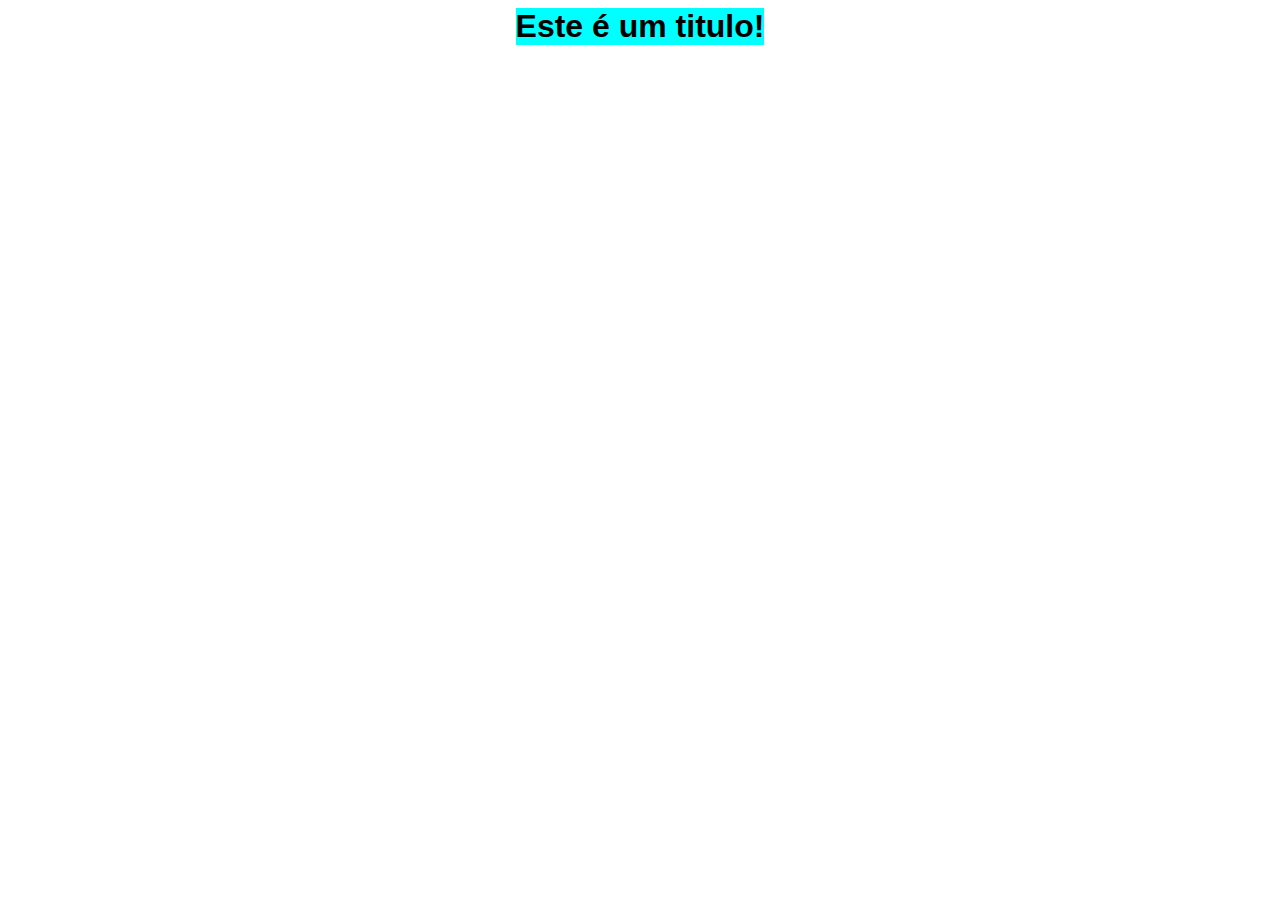
==== Home/index.html @ ca62ebd6 "fix: adjusting directories" ====
<!DOCTYPE html>
<html lang="pt-BR">
  <head>
    <meta charset="UTF-8" />
    <meta name="viewport" content="width=device-width, initial-scale=1.0" />
    <title>Bicicletaria</title>
    <link rel="stylesheet" href="style.css" />
    <script defer src="script.js"></script>
  </head>
  <body>
    <div class="main-wrapper">
      <h1>Este é um titulo!</h1>
    </div>
  </body>
</html>
---- Home/style.css ----
:root {
  font-family: Arial, Helvetica, sans-serif;
  color: black;
  border: 0;
  padding: 0;
  box-sizing: border-box;
}

.main-wrapper {
  display: flex;
}

h1 {
  display: flex;
  align-self: center;
  margin: auto;
  background-color: aqua;
}
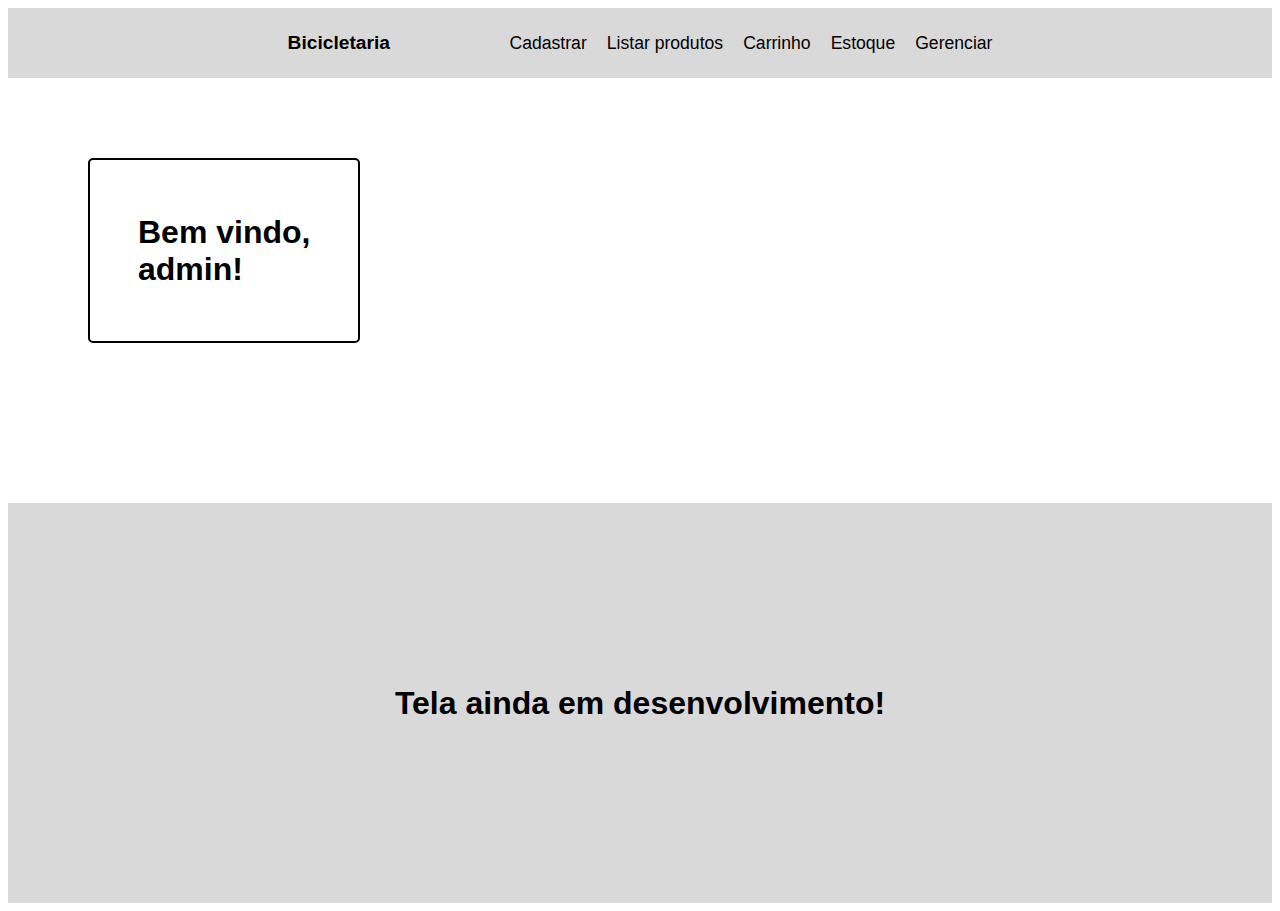
==== commit 7953caa5: "feat: implementing home, menu done and starting register page" ====
--- a/Home/index.html
+++ b/Home/index.html
@@ -9,7 +9,36 @@
   </head>
   <body>
     <div class="main-wrapper">
-      <h1>Este é um titulo!</h1>
+      <div class="header">
+        <div class="menu-title-container">
+          <h3 class="header-menu-title">
+            <a class="link-anchor" href="#">Bicicletaria</a>
+          </h3>
+        </div>
+        <ul class="header-links">
+          <li class="list-item">
+            <a class="link-anchor" href="#">Cadastrar</a>
+          </li>
+          <li class="list-item">
+            <a class="link-anchor" href="#">Listar produtos</a>
+          </li>
+          <li class="list-item">
+            <a class="link-anchor" href="#">Carrinho</a>
+          </li>
+          <li class="list-item">
+            <a class="link-anchor" href="#">Estoque</a>
+          </li>
+          <li class="list-item">
+            <a class="link-anchor" href="#">Gerenciar</a>
+          </li>
+        </ul>
+      </div>
+      <div class="hello-container">
+        <h1 class="hello-content">Bem vindo, </br> admin!</h1>
+      </div>
+      <div class="working">
+        <h1>Tela ainda em desenvolvimento!</h1>
+      </div>
     </div>
   </body>
 </html>
--- a/Home/style.css
+++ b/Home/style.css
@@ -6,13 +6,68 @@
   box-sizing: border-box;
 }
 
+.header {
+  display: flex;
+  background-color: #d9d9d9;
+  padding: 5px 10rem;
+  justify-content: space-evenly;
+}
+
 .main-wrapper {
+  display: flex;
+  flex-direction: column;
+  height: 100%;
+}
+
+.menu-title-container {
   display: flex;
 }
 
-h1 {
+.header-menu-title {
+  font-size: 1.2rem;
+}
+
+.header-links {
   display: flex;
-  align-self: center;
-  margin: auto;
-  background-color: aqua;
+  list-style-type: none;
+  text-align: center;
+  justify-content: center;
+  gap: 20px;
+  padding: 0;
 }
+
+.header-links .list-item {
+  display: flex;
+  flex-direction: row;
+  align-items: center;
+  font-size: 1.1rem;
+}
+
+.link-anchor {
+  color: black;
+  text-decoration: none;
+}
+
+.link-anchor:hover {
+  color: rgb(170, 170, 170);
+}
+
+.hello-container {
+  display: flex;
+  margin-top: 5rem;
+  margin-left: 5rem;
+  border: 2px solid black;
+  border-radius: 5px;
+  padding: 2rem 3rem;
+  width: fit-content;
+}
+
+.working {
+  display: flex;
+  text-align: center;
+  margin-top: 10rem;
+  justify-content: center;
+  background-color: #d9d9d9;
+  padding: 10rem 0;
+  flex-grow: 1;
+}
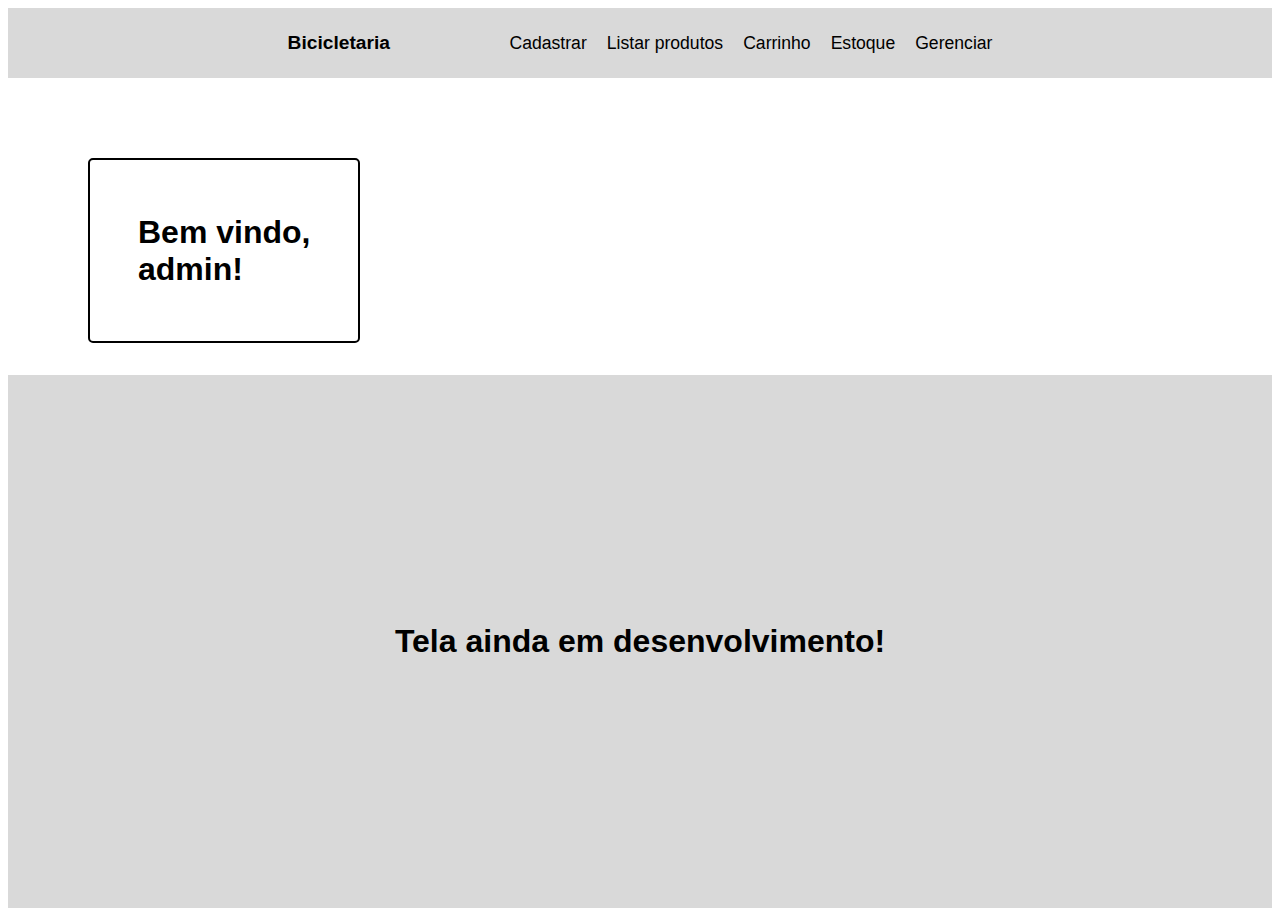
==== commit 4857d2e7: "style: adjusting home and register-btn on register screen" ====
--- a/Home/index.html
+++ b/Home/index.html
@@ -5,6 +5,7 @@
     <meta name="viewport" content="width=device-width, initial-scale=1.0" />
     <title>Bicicletaria</title>
     <link rel="stylesheet" href="style.css" />
+    <!-- <link rel="stylesheet" href="../login.css"> -->
     <script defer src="script.js"></script>
   </head>
   <body>
@@ -12,12 +13,12 @@
       <div class="header">
         <div class="menu-title-container">
           <h3 class="header-menu-title">
-            <a class="link-anchor" href="#">Bicicletaria</a>
+            <a class="link-anchor" href="index.html">Bicicletaria</a>
           </h3>
         </div>
         <ul class="header-links">
           <li class="list-item">
-            <a class="link-anchor" href="#">Cadastrar</a>
+            <a class="link-anchor" href="../Register/register.html">Cadastrar</a>
           </li>
           <li class="list-item">
             <a class="link-anchor" href="#">Listar produtos</a>
--- a/Home/style.css
+++ b/Home/style.css
@@ -16,7 +16,7 @@
 .main-wrapper {
   display: flex;
   flex-direction: column;
-  height: 100%;
+  height: 100dvh;
 }
 
 .menu-title-container {
@@ -65,9 +65,9 @@
 .working {
   display: flex;
   text-align: center;
-  margin-top: 10rem;
   justify-content: center;
   background-color: #d9d9d9;
-  padding: 10rem 0;
   flex-grow: 1;
+  align-items: center;
+  margin-top: 2rem;
 }
--- a/login.css
+++ b/login.css
@@ -0,0 +1,72 @@
+:root {
+  font-family: Arial, Helvetica, sans-serif;
+  font-size: 1.1rem;
+  box-sizing: border-box;
+}
+
+.main-wrapper {
+  display: flex;
+  height: 100dvh;
+  justify-content: center;
+  align-items: center;
+  background: linear-gradient(135deg, #2980b9, #6dd5fa);
+}
+
+.outter-wrapper {
+  display: flex;
+  flex-direction: column;
+  width: fit-content;
+}
+
+.input-wrapper {
+  display: flex;
+  flex-direction: column;
+  width: fit-content;
+  justify-content: center;
+  align-items: center;
+  padding: 40px;
+  border: 1px solid black;
+  border-radius: 10px;
+  background-color: rgba(255, 255, 255, 0.5);
+}
+
+.container-content {
+  display: flex;
+  flex-direction: column;
+  min-width: 10rem;
+  max-width: max-content;
+  justify-content: center;
+  padding: 5px;
+  /* border: 1px solid black; */
+}
+
+.input-label {
+  display: flex;
+  min-width: 4rem;
+  align-items: center;
+}
+
+.input-area {
+  display: flex;
+  padding: 5px;
+  border-color: black;
+  font-size: 0.9em;
+  border-radius: 5px;
+  justify-content: center;
+  align-items: center;
+}
+
+.submit-btn {
+  background-color: #d5d5d5;
+  font-size: 1rem;
+  border: 0.5px solid black;
+  border-radius: 5px;
+  margin-top: 5px;
+  cursor: pointer;
+  width: 80%;
+}
+
+.submit-btn:hover {
+  background-color: #e2e2e2;
+  color: #181818;
+}
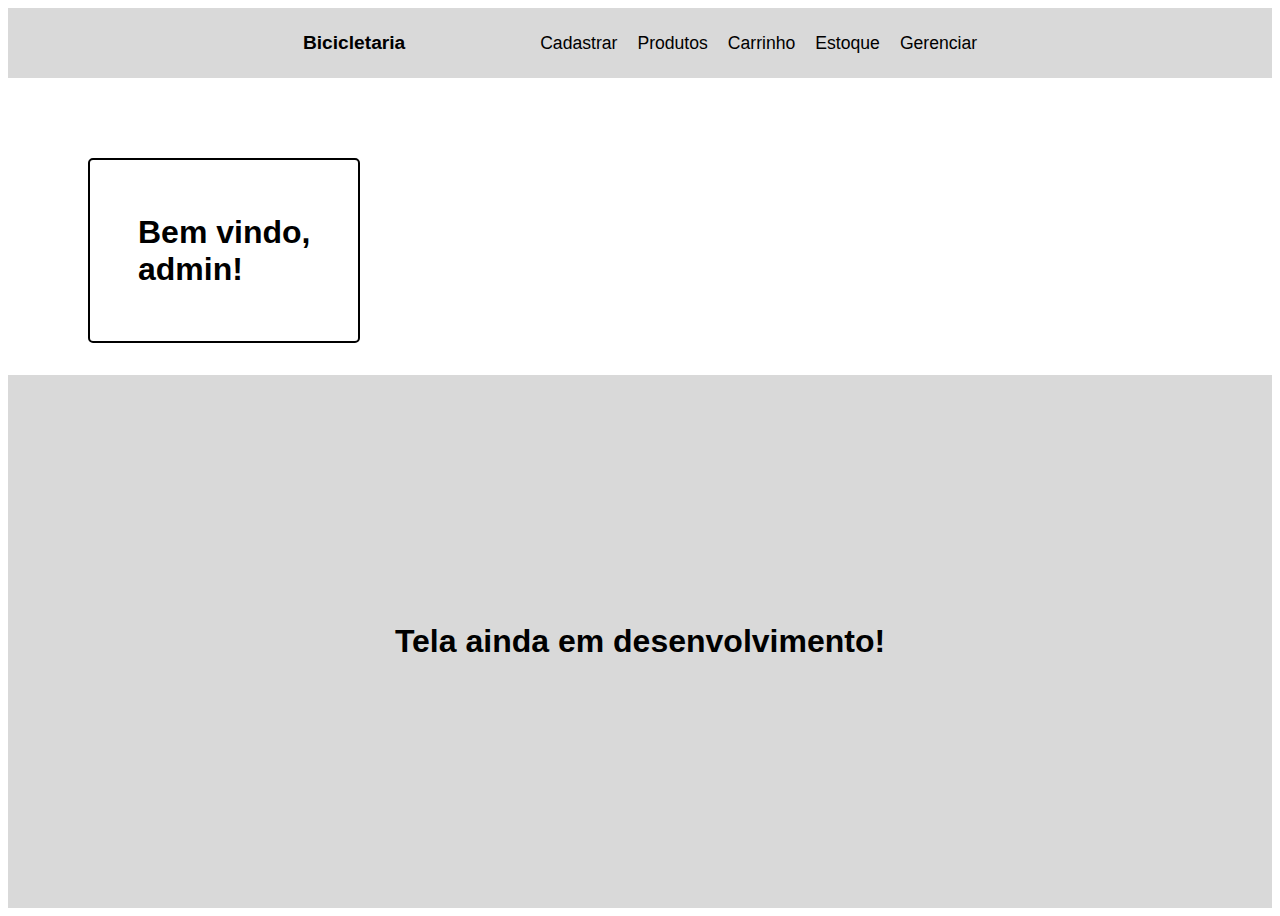
==== commit 53fcc9fc: "feat: adding path to all pages" ====
--- a/Home/index.html
+++ b/Home/index.html
@@ -5,7 +5,6 @@
     <meta name="viewport" content="width=device-width, initial-scale=1.0" />
     <title>Bicicletaria</title>
     <link rel="stylesheet" href="style.css" />
-    <!-- <link rel="stylesheet" href="../login.css"> -->
     <script defer src="script.js"></script>
   </head>
   <body>
@@ -13,7 +12,7 @@
       <div class="header">
         <div class="menu-title-container">
           <h3 class="header-menu-title">
-            <a class="link-anchor" href="index.html">Bicicletaria</a>
+            <a class="link-anchor" href="../Home/index.html">Bicicletaria</a>
           </h3>
         </div>
         <ul class="header-links">
@@ -21,16 +20,16 @@
             <a class="link-anchor" href="../Register/register.html">Cadastrar</a>
           </li>
           <li class="list-item">
-            <a class="link-anchor" href="#">Listar produtos</a>
+            <a class="link-anchor" href="../Products/products.html">Produtos</a>
           </li>
           <li class="list-item">
-            <a class="link-anchor" href="#">Carrinho</a>
+            <a class="link-anchor" href="../Cart/cart.html">Carrinho</a>
           </li>
           <li class="list-item">
-            <a class="link-anchor" href="#">Estoque</a>
+            <a class="link-anchor" href="../Storage/storage.html">Estoque</a>
           </li>
           <li class="list-item">
-            <a class="link-anchor" href="#">Gerenciar</a>
+            <a class="link-anchor" href="../Manager/">Gerenciar</a>
           </li>
         </ul>
       </div>
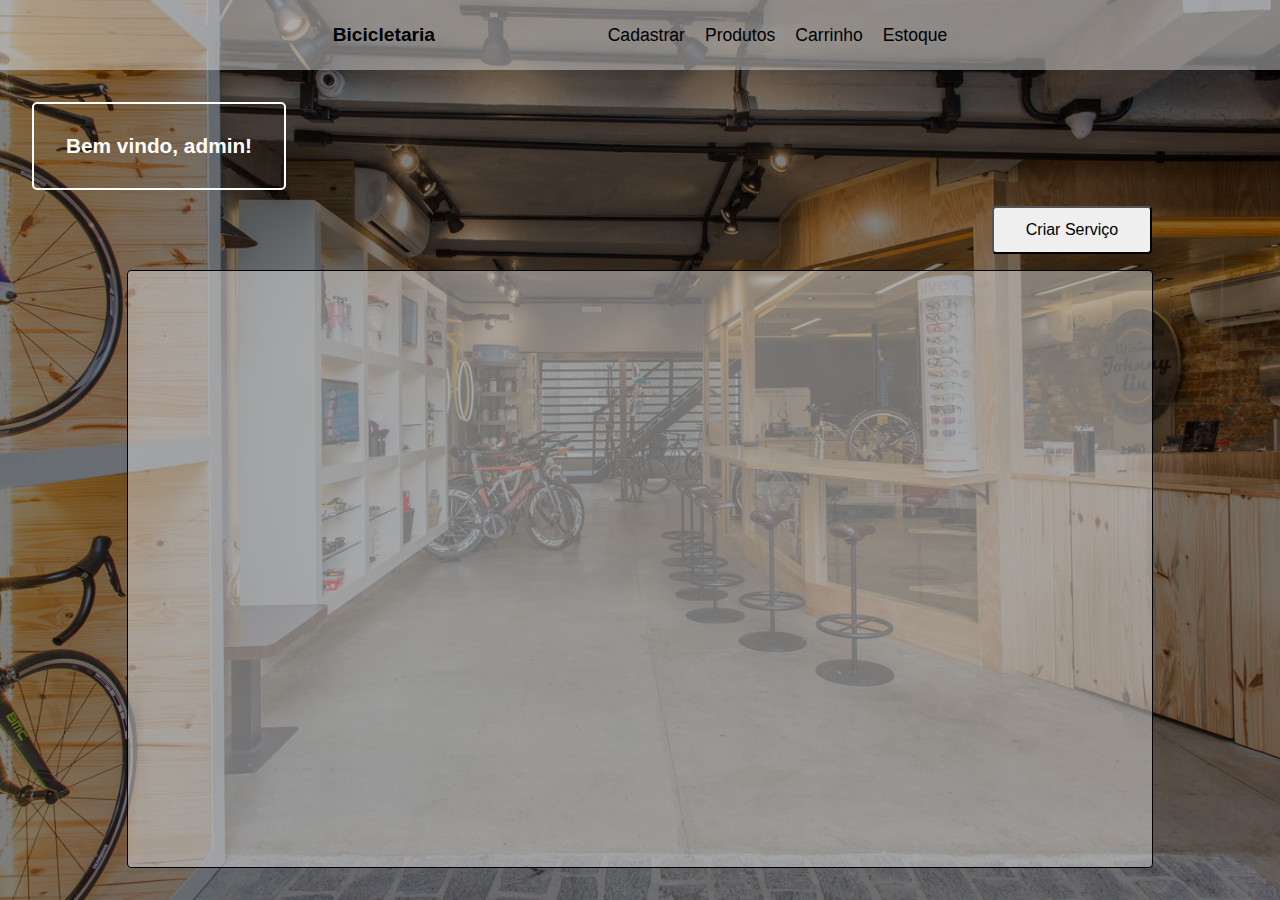
==== commit 6b959d99: "feat: service orders done in home" ====
--- a/Home/index.html
+++ b/Home/index.html
@@ -5,6 +5,7 @@
     <meta name="viewport" content="width=device-width, initial-scale=1.0" />
     <title>Bicicletaria</title>
     <link rel="stylesheet" href="style.css" />
+    <link rel="stylesheet" href="../Register/register.css" />
     <script defer src="script.js"></script>
   </head>
   <body>
@@ -17,7 +18,9 @@
         </div>
         <ul class="header-links">
           <li class="list-item">
-            <a class="link-anchor" href="../Register/register.html">Cadastrar</a>
+            <a class="link-anchor" href="../Register/register.html"
+              >Cadastrar</a
+            >
           </li>
           <li class="list-item">
             <a class="link-anchor" href="../Products/products.html">Produtos</a>
@@ -28,16 +31,52 @@
           <li class="list-item">
             <a class="link-anchor" href="../Storage/storage.html">Estoque</a>
           </li>
-          <li class="list-item">
-            <a class="link-anchor" href="../Manager/">Gerenciar</a>
-          </li>
         </ul>
       </div>
       <div class="hello-container">
-        <h1 class="hello-content">Bem vindo, </br> admin!</h1>
+        <h1 class="hello-content">Bem vindo, admin!</h1>
       </div>
-      <div class="working">
-        <h1>Tela ainda em desenvolvimento!</h1>
+      <button type="button" class="create-order" id="new-service">
+        Criar Serviço
+      </button>
+      <div class="order-content">
+        <div class="order-wrapper" id="generate-orders"></div>
+      </div>
+    </div>
+    <!-- PopUp -->
+    <div id="popup" class="modal">
+      <div class="modal-content">
+        <button class="close-btn">&times;</button>
+        <h2>Novo Serviço!</h2>
+        <div class="input-container">
+          <div class="container-content">
+            <label class="input-label" for="client">Cliente:</label>
+            <input type="text" id="client" class="input" />
+          </div>
+          <div class="container-content">
+            <label class="input-label" for="description">Descrição:</label>
+            <input type="text" id="description" class="input" />
+          </div>
+          <div class="container-content">
+            <label class="input-label" for="products"
+              >Produtos para o serviço:</label
+            >
+            <div class="check-products" id="products"></div>
+          </div>
+          <div class="container-content">
+            <label class="input-label" for="estimated-date"
+              >Data Estimada:</label
+            >
+            <input type="date" id="estimated-date" class="input" />
+          </div>
+          <div class="container-content">
+            <label class="input-label" for="total-value">Valor Total:</label>
+            <input type="text" id="total-value" class="input" />
+          </div>
+          <button type="submit" class="order-btn" id="save-service-btn">
+            Criar Serviço!
+          </button>
+        </div>
       </div>
     </div>
   </body>
--- a/Home/style.css
+++ b/Home/style.css
@@ -6,9 +6,18 @@
   box-sizing: border-box;
 }
 
+body {
+  background-image: url("../Assets/Bicicletaria.jpg");
+  background-size: cover;
+  background-position: center;
+  background-repeat: no-repeat;
+  background-attachment: fixed;
+  margin: 0;
+}
+
 .header {
   display: flex;
-  background-color: #d9d9d9;
+  background-color: rgba(217, 217, 217, 0.5);
   padding: 5px 10rem;
   justify-content: space-evenly;
 }
@@ -16,6 +25,7 @@
 .main-wrapper {
   display: flex;
   flex-direction: column;
+  background-color: rgba(0, 0, 0, 0.5);
   height: 100dvh;
 }
 
@@ -49,25 +59,158 @@
 }
 
 .link-anchor:hover {
-  color: rgb(170, 170, 170);
+  color: rgb(255, 255, 255);
 }
 
 .hello-container {
   display: flex;
-  margin-top: 5rem;
-  margin-left: 5rem;
-  border: 2px solid black;
-  border-radius: 5px;
-  padding: 2rem 3rem;
+  margin-top: 2rem;
+  margin-left: 2rem;
+  border: 2px solid white;
+  border-radius: 5px;
+  padding: 1rem 2rem;
   width: fit-content;
 }
 
-.working {
+.hello-content {
+  color: white;
+  font-size: 1.3rem;
+}
+
+.create-order {
+  margin-top: 1rem;
+  margin-bottom: 1rem;
+  margin-right: 10%;
+  display: flex;
+  align-items: center;
+  align-self: flex-end;
+  justify-content: center;
+  width: 10rem;
+  height: 3rem;
+  padding: 5px;
+  border-radius: 4px;
+  font-size: 1rem;
+  cursor: pointer;
+}
+
+.create-order:hover {
+  background-color: rgba(36, 159, 54, 0.7);
+}
+
+.order-content {
   display: flex;
   text-align: center;
   justify-content: center;
-  background-color: #d9d9d9;
   flex-grow: 1;
-  align-items: center;
-  margin-top: 2rem;
-}
+  overflow-y: scroll;
+  margin-bottom: 2rem;
+}
+
+.order-wrapper {
+  background-color: rgba(217, 217, 217, 0.5);
+  border: 1px solid black;
+  border-radius: 4px;
+  width: 80%;
+  display: flex;
+  flex-direction: column;
+  gap: 5px;
+}
+
+.service-order {
+  background-color: aliceblue;
+  display: flex;
+  flex-direction: column;
+  align-items: center;
+  justify-content: center;
+  padding: 1rem 0;
+  border-radius: 5px;
+}
+
+.top-container,
+.bottom-container {
+  display: flex;
+  flex-direction: row;
+  align-items: center;
+  gap: 1rem;
+}
+
+.modal {
+  display: none;
+  position: fixed;
+  top: 0;
+  left: 0;
+  width: 100%;
+  height: 100%;
+  background-color: rgba(0, 0, 0, 0.5);
+}
+
+.modal-content {
+  position: absolute;
+  top: 50%;
+  left: 50%;
+  transform: translate(-50%, -50%);
+  background-color: white;
+  padding: 50px;
+  border-radius: 5px;
+  box-shadow: 0 0 10px rgba(0, 0, 0, 0.3);
+}
+
+.close-btn {
+  cursor: pointer;
+  border-radius: 50%;
+}
+
+.input-container {
+  display: flex;
+  flex-direction: column;
+  width: 15rem;
+  gap: 10px;
+}
+
+.check-products {
+  display: flex;
+  flex-direction: column;
+  gap: 2px;
+}
+
+.container-content {
+  display: flex;
+  flex-direction: column;
+}
+
+.order-btn {
+  display: flex;
+  width: max-content;
+  padding: 8px;
+  align-items: center;
+  align-self: center;
+}
+
+.service-done {
+  padding: 5px;
+  border-radius: 4px;
+}
+
+.service-done:hover {
+  background-color: rgba(255, 0, 0, 0.5);
+}
+
+#feedback-message {
+  position: fixed;
+  top: 20px;
+  left: 50%;
+  transform: translateX(-50%);
+  padding: 10px 20px;
+  border-radius: 5px;
+  display: none;
+  z-index: 1000;
+  color: #fff;
+}
+
+#feedback-message.success {
+  background-color: #4caf50;
+}
+
+#feedback-message.error {
+  background-color: #f44336;
+}
--- a/Register/register.css
+++ b/Register/register.css
@@ -0,0 +1,67 @@
+.wrapper-main {
+  background-color: rgba(0, 0, 0, 0.5);
+  height: 100dvh;
+}
+
+.register-wrapper {
+  padding: 0 5rem;
+}
+
+h1 {
+  color: white;
+}
+
+#cadastroForm {
+  display: flex;
+  flex-direction: column;
+}
+
+.input-wrapper {
+  margin: 7rem auto;
+  background-color: white;
+}
+
+.input-wrapper .left-content {
+  gap: 5px;
+}
+
+.input-wrapper .right-content {
+  gap: 5px;
+}
+
+.container-content {
+  gap: 5px;
+}
+
+.direction-wrapper {
+  display: flex;
+  flex-direction: row;
+}
+
+.left-content {
+  display: flex;
+  flex-direction: column;
+}
+
+.right-content {
+  display: flex;
+  flex-direction: column;
+}
+
+.register-btn {
+  font-size: 1rem;
+  background-color: aliceblue;
+  align-self: center;
+  justify-self: center;
+  padding: 7px 15px;
+  border-radius: 5px;
+  margin-top: 1rem;
+}
+
+.register-btn:hover {
+  background-color: rgba(36, 159, 54, 0.7);
+}
+
+.input {
+  padding: 5px;
+}
